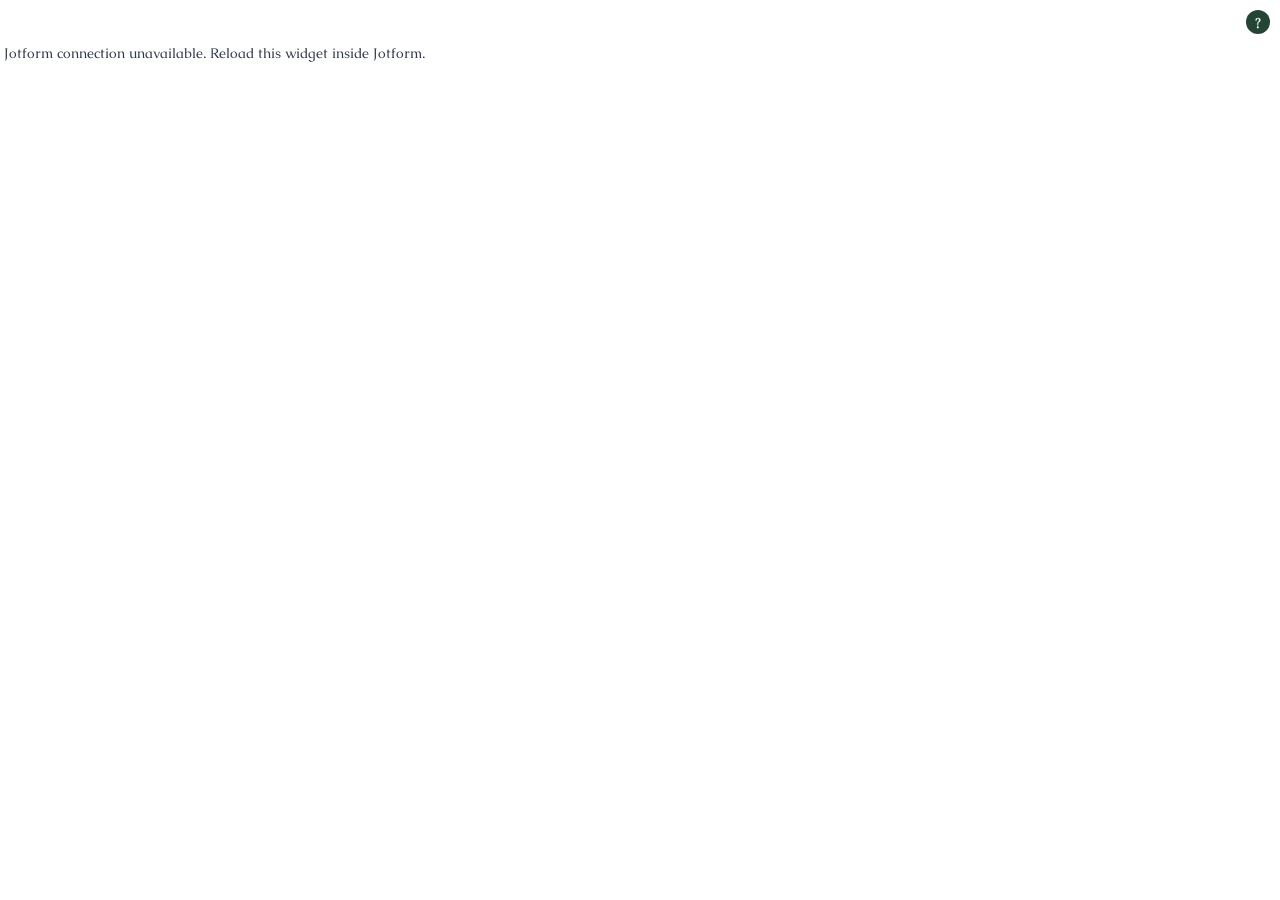
==== widget.html @ 8231c510 "Add custom question-help widget and design preview" ====
<!doctype html>
<html lang="en">
<head>
  <meta charset="utf-8">
  <meta name="viewport" content="width=device-width, initial-scale=1">
  <meta name="referrer" content="no-referrer">
  <title>Ivana Dipp | Question Help</title>
  <link rel="stylesheet" href="https://fonts.googleapis.com/css2?family=Caudex:wght@400;700&display=swap">
  <link rel="stylesheet" href="tooltip.css">
  <link rel="stylesheet" href="widget.css">
  <script defer src="https://js.jotform.com/JotFormCustomWidget.min.js"></script>
  <script defer src="widget.js"></script>
</head>
<body>
  <main id="help-widget" aria-label="Question help">
    <div id="help-panel" class="ivana-tooltip-panel" role="region" aria-label="Helper text" hidden></div>
    <div class="widget-trigger-row">
      <button id="help-button" class="ivana-tooltip-button" type="button" aria-label="Open question help" aria-controls="help-panel" aria-expanded="false" disabled>
        <span class="ivana-tooltip-icon" aria-hidden="true">?</span>
      </button>
    </div>
    <p id="help-status" role="status">Waiting for Jotform helper text.</p>
  </main>
</body>
</html>
---- tooltip.css ----
/* Measured calendar reference, October 30, 2026. */
.ivana-tooltip-button {
  display: flex;
  flex: 0 0 36px;
  width: 36px;
  height: 36px;
  align-items: center;
  justify-content: center;
  margin: 0;
  padding: 0;
  border: 0;
  border-radius: 0;
  background: transparent;
  cursor: pointer;
  touch-action: manipulation;
  -webkit-tap-highlight-color: transparent;
}
.ivana-tooltip-icon {
  display: flex;
  width: 24px;
  height: 24px;
  flex: 0 0 24px;
  align-items: center;
  justify-content: center;
  border: 0;
  border-radius: 50%;
  background: #244536;
  color: #FFFFFF;
  font-family: "Caudex", Georgia, serif;
  font-size: 15px;
  font-weight: 700;
  line-height: 1;
}
@media (hover: hover) {
  .ivana-tooltip-button:hover .ivana-tooltip-icon { background: #4D665E; }
}
.ivana-tooltip-button:focus-visible {
  outline: 2px solid #C3A263;
  outline-offset: 2px;
}
.ivana-tooltip-panel {
  position: fixed;
  z-index: 1000;
  box-sizing: border-box;
  width: min(354px, calc(100vw - 24px));
  margin: 0;
  padding: 18px 20px;
  overflow: auto;
  overscroll-behavior: contain;
  border: 0;
  border-radius: 14px;
  background: #4D665E;
  box-shadow: 0 4px 14px rgba(24, 45, 60, .18);
  color: #FFFFFF;
  font-family: "Caudex", Georgia, serif;
  font-size: 16px;
  font-weight: 400;
  line-height: 1.4;
  white-space: pre-line;
  overflow-wrap: anywhere;
}
.ivana-tooltip-panel[data-compact="true"] {
  padding: 16px;
  font-size: 15px;
}
.ivana-tooltip-panel[hidden] { display: none !important; }
@media print {
  .ivana-tooltip-button,
  .ivana-tooltip-panel { display: none !important; }
}
---- widget.css ----
/* Widget-only layout. Never paste this into the parent form stylesheet. */
html, body { margin: 0; padding: 0; background: transparent; }
body { color: #303849; font-family: "Caudex", Georgia, serif; }
#help-widget { box-sizing: border-box; width: 100%; padding: 4px; }
.widget-trigger-row { display: flex; justify-content: flex-end; }
#help-panel {
  position: static;
  width: min(354px, 100%);
  max-height: none;
  margin: 4px 0 8px auto;
  overflow: visible;
}
#help-status { margin: 4px 0; font-size: 14px; line-height: 1.4; }
#help-status[hidden] { display: none; }
.ivana-tooltip-button:disabled { cursor: default; }
@media print { #help-widget { display: none !important; } }
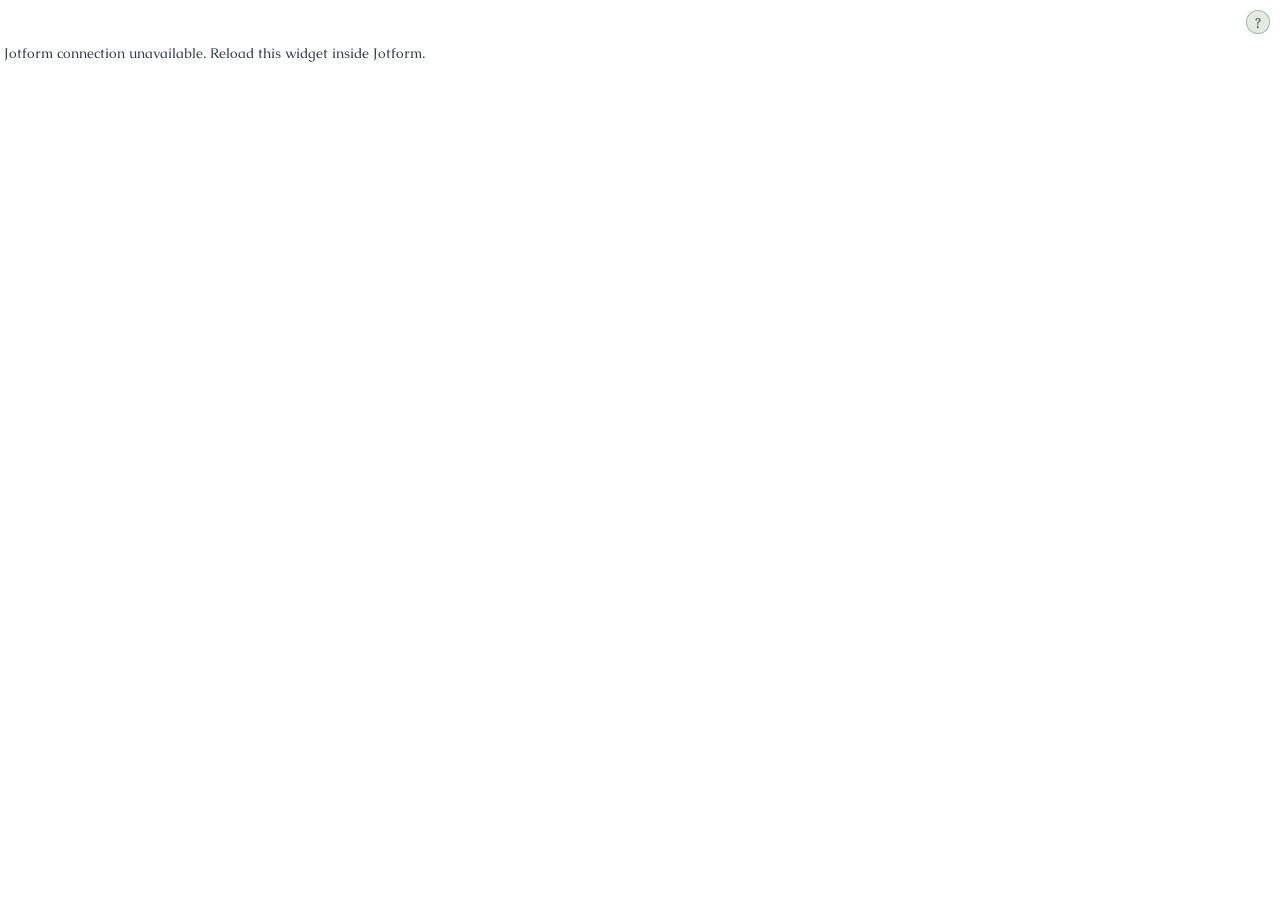
==== commit de501017: "Refresh the help widget script for existing browsers" ====
--- a/widget.html
+++ b/widget.html
@@ -9,7 +9,7 @@
   <link rel="stylesheet" href="tooltip.css">
   <link rel="stylesheet" href="widget.css">
   <script defer src="https://js.jotform.com/JotFormCustomWidget.min.js"></script>
-  <script defer src="widget.js"></script>
+  <script defer src="widget.js?v=394fe90"></script>
 </head>
 <body>
   <main id="help-widget" aria-label="Question help">
--- a/tooltip.css
+++ b/tooltip.css
@@ -15,7 +15,7 @@
   touch-action: manipulation;
   -webkit-tap-highlight-color: transparent;
 }
-.ivana-tooltip-icon {
+.ivana-tooltip-icon{
   display: flex;
   width: 24px;
   height: 24px;
@@ -24,34 +24,36 @@
   justify-content: center;
   border: 0;
   border-radius: 50%;
-  background: #244536;
-  color: #FFFFFF;
+  background: #E5EAE2;
+  color: #4D665E;
   font-family: "Caudex", Georgia, serif;
   font-size: 15px;
   font-weight: 700;
   line-height: 1;
+
+  box-shadow: inset 0 0 0 1px #A7BBAB;
 }
 @media (hover: hover) {
-  .ivana-tooltip-button:hover .ivana-tooltip-icon { background: #4D665E; }
+.ivana-tooltip-button:hover .ivana-tooltip-icon{ background: #E5EAE2; }
 }
 .ivana-tooltip-button:focus-visible {
   outline: 2px solid #C3A263;
   outline-offset: 2px;
 }
-.ivana-tooltip-panel {
+.ivana-tooltip-panel{
   position: fixed;
   z-index: 1000;
   box-sizing: border-box;
-  width: min(354px, calc(100vw - 24px));
+  width: min(312px, calc(100vw - 24px));
   margin: 0;
   padding: 18px 20px;
   overflow: auto;
   overscroll-behavior: contain;
   border: 0;
   border-radius: 14px;
-  background: #4D665E;
-  box-shadow: 0 4px 14px rgba(24, 45, 60, .18);
-  color: #FFFFFF;
+  background: #F0F2ED;
+  box-shadow: inset 0 0 0 1px #A7BBAB;
+  color: #4D665E;
   font-family: "Caudex", Georgia, serif;
   font-size: 16px;
   font-weight: 400;
--- a/widget.css
+++ b/widget.css
@@ -5,7 +5,7 @@
 .widget-trigger-row { display: flex; justify-content: flex-end; }
 #help-panel {
   position: static;
-  width: min(354px, 100%);
+  width: min(312px, 100%);
   max-height: none;
   margin: 4px 0 8px auto;
   overflow: visible;
